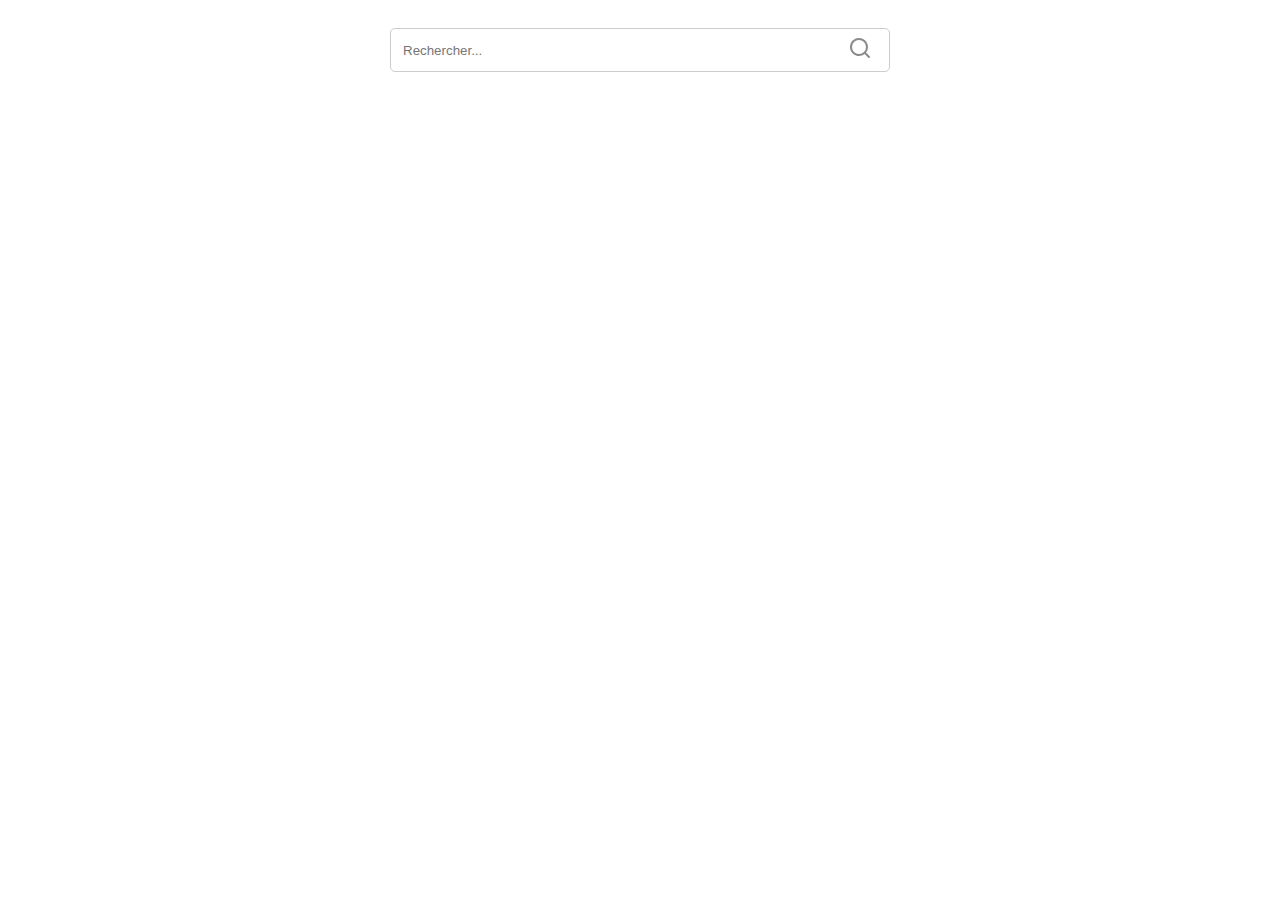
==== demo.html @ 65394500 "Refact ( like a independant library )" ====
<!DOCTYPE html>
<html lang="fr">
  <head>
    <meta charset="UTF-8" />
    <meta name="viewport" content="width=device-width, initial-scale=1.0" />
    <title>Demo Autocomplet</title>
    <link rel="stylesheet" href="./src/autocomplete.css" />
  </head>
  <body>
    <form id="form-autocomplete" data-history-id="demoHistory">
      <div class="form-control">
        <input type="text" class="input-search" placeholder="Rechercher..." />
        <button type="submit" class="btn-search">
          <svg xmlns="http://www.w3.org/2000/svg" width="24" height="24" viewBox="0 0 24 24"><path fill="#8b8b8b" d="M21.71 20.29L18 16.61A9 9 0 1 0 16.61 18l3.68 3.68a1 1 0 0 0 1.42 0a1 1 0 0 0 0-1.39ZM11 18a7 7 0 1 1 7-7a7 7 0 0 1-7 7Z"/></svg>
      </div>

      <div class="autocomplete-results">
        <ul class="autocomplete-results-list"></ul>
      </div>
    </form>

    <script src="./src/autocomplete.js"></script>
    <script>
      const demoAutocomplete = Autocomplete().init("form-autocomplete");

      demoAutocomplete.debugMode = true;

      demoAutocomplete.saveSearchQueryToHistory("Macbook 2023");
      demoAutocomplete.saveSearchQueryToHistory("Macbook 2023 Pro Max");
      demoAutocomplete.saveSearchQueryToHistory("anana sy hena");
      demoAutocomplete.saveSearchQueryToHistory("anana sy ovy ary hena");
      demoAutocomplete.saveSearchQueryToHistory("hena sy anana");

      demoAutocomplete.getSuggestions("Makbook pro 2023 max");
      demoAutocomplete.getSuggestions("Makbook pro 2023 max max");
      demoAutocomplete.getSuggestions("Makbook pro 2023");
      demoAutocomplete.getSuggestions("anana hena");
      demoAutocomplete.getSuggestions("hena a");
      demoAutocomplete.getSuggestions("anana");

    </script>
  </body>
</html>
---- src/autocomplete.css ----
body {
  font-family: sans-serif;
}

#form-autocomplete {
  width: 100%;
  max-width: 500px;
  margin: 0 auto;
  position: relative;
  top: 20px;
}

#form-autocomplete .form-control {
  border-radius: 5px;
  border: 1px solid #ccc;
  display: flex;
  padding: 0 10px;
}

#form-autocomplete .input-search {
  height: 40px;
  width: 100%;
  border: none;
  outline: none;
}

#form-autocomplete .btn-search {
  height: 40px;
  width: 40px;
  border: none;
  outline: none;
  cursor: pointer;
  background: #fff;
}

#form-autocomplete .form-control:has(.input-search:not(:focus)) + .autocomplete-results:not(:hover),
#form-autocomplete .form-control:has(.input-search:placeholder-shown) + .autocomplete-results,
#form-autocomplete .form-control:has(.input-search:focus) + .autocomplete-results:not(:has(li)) {
  display: none;
}

#form-autocomplete .autocomplete-results {
  position: absolute;
  width: 100%;
  background: #fff;
  border-radius: 5px;
  margin-top: 5px;
  box-shadow: 0 0 10px rgba(0, 0, 0, 0.1);
}

#form-autocomplete .autocomplete-results-list {
  list-style: none;
  padding: 0;
}

#form-autocomplete .autocomplete-results-list li {
  padding: 8px 20px;
  letter-spacing: 1px;
  font-weight: bold;
  transition: 0.2s;
}

#form-autocomplete .autocomplete-results-list li:hover {
  background-color: #f5f5f5;
  cursor: pointer;
}
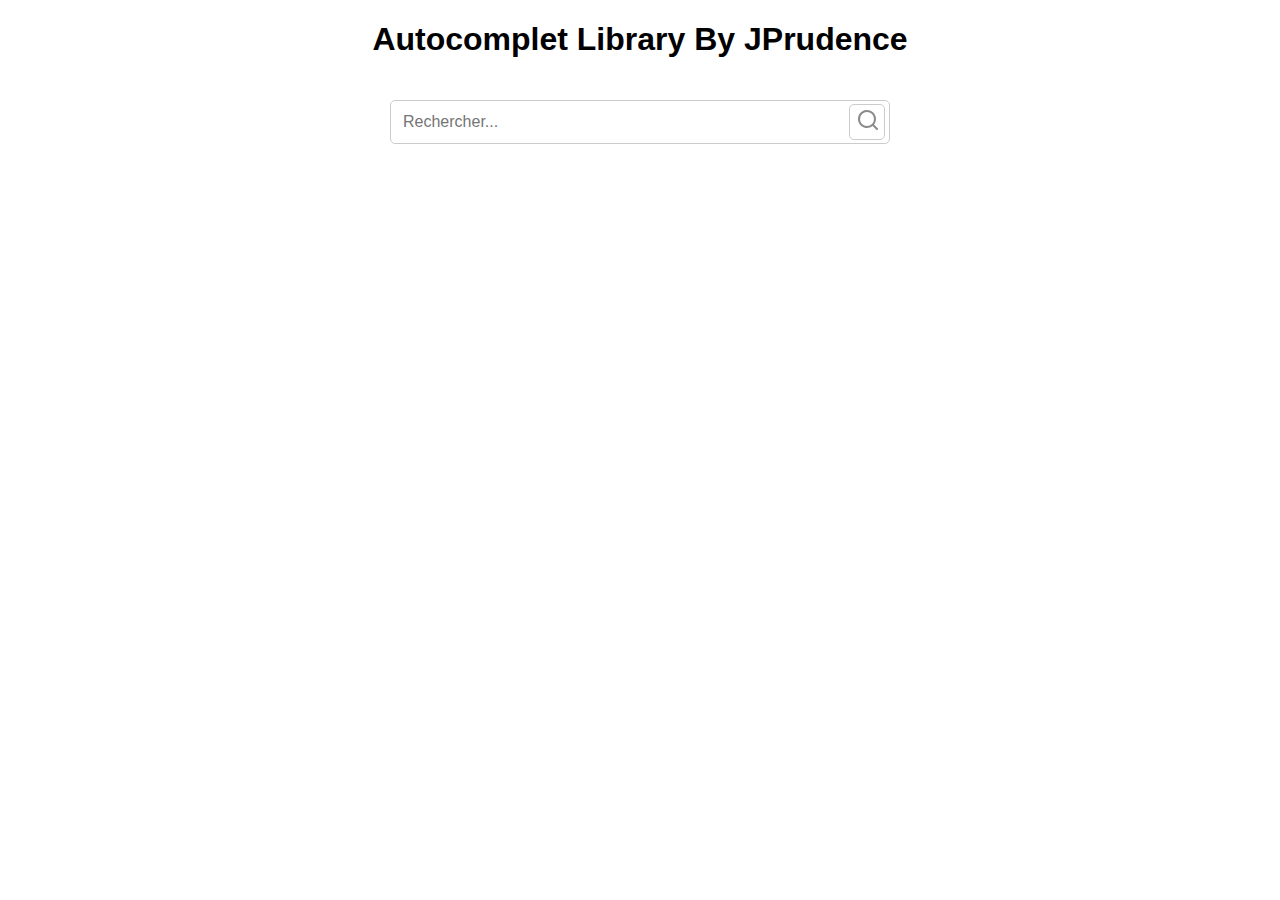
==== commit 12889c83: "Improve : file structure" ====
--- a/demo.html
+++ b/demo.html
@@ -3,23 +3,26 @@
   <head>
     <meta charset="UTF-8" />
     <meta name="viewport" content="width=device-width, initial-scale=1.0" />
-    <title>Demo Autocomplet</title>
-    <link rel="stylesheet" href="./src/autocomplete.css" />
+    <title>Demo Autocomplet Library</title>
+    <link rel="stylesheet" href="./src/jpr-autocomplete.css" />
+    <link rel="stylesheet" href="./src/page-style.css" />
   </head>
   <body>
-    <form id="form-autocomplete" data-history-id="demoHistory">
+    <h1 class="jpr-autocomplete-page-title">
+      Autocomplet Library By JPrudence
+    </h1>
+
+    <form id="form-autocomplete" class="jpr-autocomplete" data-history-id="demoHistory">
       <div class="form-control">
-        <input type="text" class="input-search" placeholder="Rechercher..." />
-        <button type="submit" class="btn-search">
+        <input type="text" class="jpr-autocomplete-input-search" placeholder="Rechercher..." />
+        <button type="submit" class="jpr-autocomplete-btn-search">
           <svg xmlns="http://www.w3.org/2000/svg" width="24" height="24" viewBox="0 0 24 24"><path fill="#8b8b8b" d="M21.71 20.29L18 16.61A9 9 0 1 0 16.61 18l3.68 3.68a1 1 0 0 0 1.42 0a1 1 0 0 0 0-1.39ZM11 18a7 7 0 1 1 7-7a7 7 0 0 1-7 7Z"/></svg>
       </div>
 
-      <div class="autocomplete-results">
-        <ul class="autocomplete-results-list"></ul>
-      </div>
+      <ul class="jpr-autocomplete-suggestions"></ul>
     </form>
 
-    <script src="./src/autocomplete.js"></script>
+    <script src="./src/jpr-autocomplete.js"></script>
     <script>
       const demoAutocomplete = Autocomplete().init("form-autocomplete");
 
--- a/src/jpr-autocomplete.css
+++ b/src/jpr-autocomplete.css
@@ -0,0 +1,119 @@
+form.jpr-autocomplete {
+  font-family: sans-serif;
+}
+
+form.jpr-autocomplete {
+  width: 100%;
+  max-width: 500px;
+  margin: 0 auto;
+  position: relative;
+  top: 20px;
+}
+
+form.jpr-autocomplete .form-control {
+  border-radius: 5px;
+  border: 1px solid #ccc;
+  display: flex;
+  padding: 0 4px 0 10px;
+}
+
+form.jpr-autocomplete .jpr-autocomplete-input-search {
+  height: 40px;
+  width: 100%;
+  border: none;
+  outline: none;
+  z-index: 2;
+  background-color: transparent;
+}
+
+form.jpr-autocomplete .jpr-autocomplete-preview {
+  position: absolute;
+  top: 13px;
+  left: 13px;
+  opacity: 0.3;
+  z-index: 1;
+}
+
+form.jpr-autocomplete .jpr-autocomplete-input-search,
+form.jpr-autocomplete .jpr-autocomplete-preview {
+  font-size: 1rem;
+}
+
+form.jpr-autocomplete .jpr-autocomplete-btn-search {
+  height: 36px;
+  width: 36px;
+  margin-top: 3px;
+  border: 1px solid #ccc;
+  border-radius: 5px;
+  outline: none;
+  cursor: pointer;
+  background: #fff;
+  transition: 0.3s;
+}
+
+form.jpr-autocomplete .jpr-autocomplete-btn-search:hover {
+  background-color: #f5f5f5;
+  transition: 0.3s;
+}
+
+form.jpr-autocomplete
+  .form-control:has(.jpr-autocomplete-input-search:not(:focus))
+  + .jpr-autocomplete-suggestions:not(:hover),
+form.jpr-autocomplete
+  .form-control:has(.jpr-autocomplete-input-search:placeholder-shown)
+  + .jpr-autocomplete-suggestions,
+form.jpr-autocomplete
+  .form-control:has(.jpr-autocomplete-input-search:focus)
+  + .jpr-autocomplete-suggestions:not(:has(li)) {
+  display: none;
+}
+
+form.jpr-autocomplete .jpr-autocomplete-suggestions {
+  list-style: none;
+  padding: 15px 0;
+  position: absolute;
+  width: 100%;
+  background: #fff;
+  border-radius: 5px;
+  margin-top: 5px;
+  box-shadow: 0 0 10px rgba(0, 0, 0, 0.1);
+  max-height: 40vh;
+  min-height: 34px;
+  overflow-y: auto;
+}
+
+form.jpr-autocomplete .jpr-autocomplete-suggestions::-webkit-scrollbar {
+  width: 5px;
+}
+
+form.jpr-autocomplete .jpr-autocomplete-suggestions::-webkit-scrollbar-thumb {
+  background-color: #ccc;
+  border-radius: 5px;
+}
+
+form.jpr-autocomplete .jpr-autocomplete-suggestions li {
+  padding: 8px 20px;
+  letter-spacing: 1px;
+  font-weight: bold;
+  transition: 0.2s;
+}
+
+form.jpr-autocomplete .jpr-autocomplete-suggestions li:hover {
+  background-color: #f5f5f5;
+  cursor: pointer;
+}
+
+form.jpr-autocomplete .jpr-autocomplete-suggestions li .jpr-autocomplete-suggestion-icon {
+  margin-right: 5px;
+  position: relative;
+  top: 2px;
+}
+
+form.jpr-autocomplete .jpr-autocomplete-suggestions li .jpr-autocomplete-suggestion-icon svg {
+  transition: 1s;
+}
+
+form.jpr-autocomplete .jpr-autocomplete-suggestions li:hover .jpr-autocomplete-suggestion-icon svg {
+  transition: 0.5s;
+  transform: rotate(-360deg) scale(1.3);
+}
--- a/src/page-style.css
+++ b/src/page-style.css
@@ -0,0 +1,7 @@
+body {
+  font-family: "Segoe UI", Tahoma, Geneva, Verdana, sans-serif;
+}
+
+.jpr-autocomplete-page-title {
+  text-align: center;
+}
